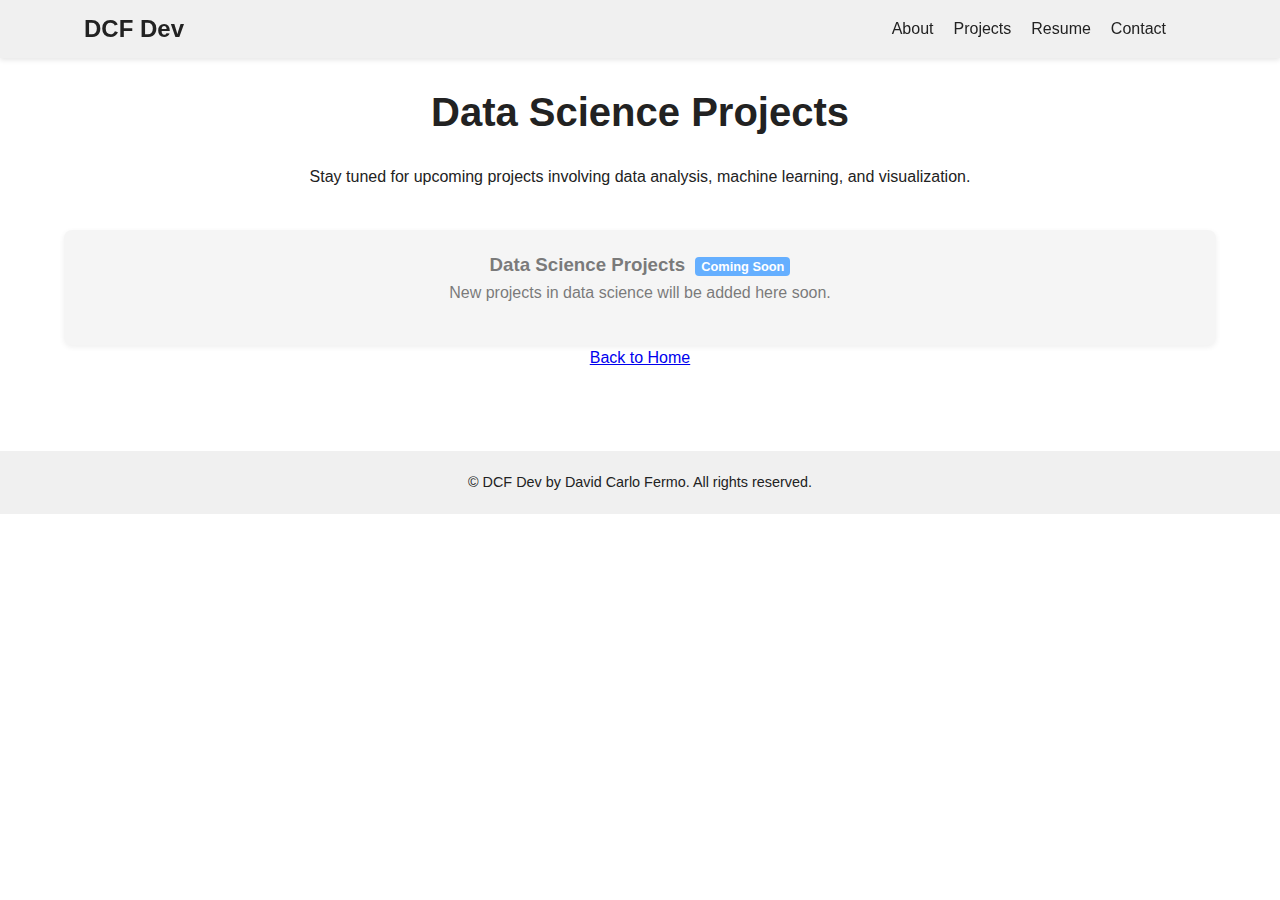
==== data-science.html @ b440a116 "Commit and Push Entire Codebase - First Commit and Push" ====
<!DOCTYPE html>
<html lang="en">
<head>
  <meta charset="UTF-8" />
  <meta name="viewport" content="width=device-width, initial-scale=1" />
  <title>Data Science Projects - David Carlo Fermo</title>
  <link rel="stylesheet" href="style.css" />
  <style>
    .project-card-link {
      text-decoration: none;
      color: inherit;
      display: block;
    }
    .project-card-link:hover .project-card {
      transform: translateY(-5px);
      box-shadow: 0 4px 10px rgba(0,0,0,0.1);
    }
  </style>
</head>
<body>
  <!-- Header -->
  <header class="header">
    <div class="container header-container">
      <div class="logo">DCF Dev</div>
      <nav class="desktop-nav">
        <a href="index.html#about">About</a>
        <a href="index.html#projects">Projects</a>
        <a href="index.html#resume">Resume</a>
        <a href="index.html#contact">Contact</a>
        <button id="theme-toggle" class="theme-toggle" aria-label="Toggle dark mode">
          <!-- Sun and Moon Icons -->
        </button>
      </nav>
      <button id="menu-toggle" class="menu-toggle" aria-label="Toggle navigation">
        <!-- Hamburger Icon -->
      </button>
    </div>
    <nav id="mobile-nav" class="mobile-nav">
      <a href="index.html#about">About</a>
      <a href="index.html#projects">Projects</a>
      <a href="index.html#resume">Resume</a>
      <a href="index.html#contact">Contact</a>
      <button id="mobile-theme-toggle" class="theme-toggle" aria-label="Toggle dark mode">
        <!-- Mobile Icons -->
      </button>
    </nav>
  </header>

  <!-- Main Content -->
  <main id="main-content">
    <section id="data-science" class="section">
      <div class="container">
        <h2>Data Science Projects</h2>
        <p>Stay tuned for upcoming projects involving data analysis, machine learning, and visualization.</p>
        <div class="projects-grid">
          <a href="coming-soon.html" class="project-card-link">
            <div class="project-card coming-soon">
              <h3>Data Science Projects <span class="badge">Coming Soon</span></h3>
              <p>New projects in data science will be added here soon.</p>
            </div>
          </a>
        </div>
        <a href="index.html">Back to Home</a>
      </div>
    </section>
  </main>

  <!-- Footer -->
  <footer class="footer">
    <div class="container">
      &copy; <span id="year"></span> DCF Dev by David Carlo Fermo. All rights reserved.
    </div>
  </footer>

  <script src="script.js"></script>
</body>
</html>
---- style.css ----
/* Smooth Scrolling */
html {
  scroll-behavior: smooth;
}

/* Utility class for hiding elements */
.hidden {
  display: none !important;
}

/* Basic styling for SVG icons */
.icon {
  width: 1.5rem;
  height: 1.5rem;
  stroke: currentColor;
  margin: 0;
  display: block;
}

/* Reset */
* {
  margin: 0;
  padding: 0;
  box-sizing: border-box;
}

/* CSS Variables for Themes */
:root {
  --bg-color: #ffffff;
  --text-color: #222222;      /* Darker text for improved contrast */
  --accent-color: #007bff;
  --header-bg: #f0f0f0;       /* Slightly darker header background */
  --overlay-color: rgba(0, 0, 0, 0.3);  /* Lighter overlay for hero section */
}
body.dark {
  --bg-color: #121212;
  --text-color: #e0e0e0;
  --accent-color: #1e90ff;
  --header-bg: #1a1a1a;
  --overlay-color: rgba(0, 0, 0, 0.7);
}

body {
  font-family: 'Roboto', sans-serif;
  line-height: 1.6;
  background-color: var(--bg-color);
  color: var(--text-color);
  transition: background-color 0.5s, color 0.5s;
}

/* Skip Link */
.skip-link {
  position: absolute;
  top: -40px;
  left: 0;
  background: var(--accent-color);
  color: #fff;
  padding: 8px 16px;
  z-index: 100;
  transition: top 0.3s;
}
.skip-link:focus {
  top: 0;
}

/* Container */
.container {
  width: 90%;
  max-width: 1200px;
  margin: 0 auto;
}

/* Header & Navigation */
.header {
  background-color: var(--header-bg);
  position: fixed;
  width: 100%;
  top: 0;
  z-index: 1000;
  box-shadow: 0 2px 5px rgba(0,0,0,0.1);
  transition: max-height 0.5s ease;
  max-height: 200px; /* Expanded height */
}
.header-container {
  display: flex;
  justify-content: space-between;
  align-items: center;
  padding: 10px 20px;
}
.logo {
  font-size: 1.5rem;
  font-weight: bold;
  color: var(--text-color);
}

/* Desktop Navigation */
.desktop-nav {
  display: flex;
  align-items: center;
}
.desktop-nav a {
  margin-left: 20px;
  text-decoration: none;
  color: var(--text-color);
  transition: color 0.3s, transform 0.1s;
}
.desktop-nav a:hover {
  color: var(--accent-color);
}
.desktop-nav a:active {
  transform: scale(0.95);
}
.theme-toggle {
  background: none;
  border: none;
  cursor: pointer;
  font-size: 1.5rem;
  margin-left: 20px;
  display: flex;
  align-items: center;
  justify-content: center;
  padding: 5px;
}

/* Hamburger Button (Mobile) */
.menu-toggle {
  display: none;
  background: none;
  border: none;
  font-size: 2rem;
  cursor: pointer;
  color: var(--text-color);
  padding: 5px 10px;
}
@media (max-width: 768px) {
  .desktop-nav {
    display: none;
  }
  .menu-toggle {
    display: block;
  }
}

/* Mobile Navigation */
.mobile-nav {
  display: none;
  flex-direction: column;
  background-color: var(--header-bg);
}
.mobile-nav a {
  padding: 12px 20px;
  text-decoration: none;
  color: var(--text-color);
  border-top: 1px solid #ccc;
  transition: background-color 0.3s, transform 0.1s;
  text-align: center;
}
.mobile-nav a:hover {
  background-color: var(--accent-color);
  color: #fff;
}
.mobile-nav a:active {
  transform: scale(0.95);
}
/* Updated: Center the dark mode toggle in mobile nav using flexbox */
.mobile-nav .theme-toggle {
  padding: 12px 20px;
  display: flex;
  align-items: center;
  justify-content: center;
}
.mobile-nav.open {
  display: flex;
  animation: slideDown 0.3s ease-out forwards;
}
@keyframes slideDown {
  from {
    opacity: 0;
    transform: translateY(-10%);
  }
  to {
    opacity: 1;
    transform: translateY(0);
  }
}

/* Hero Section */
.hero {
  height: 100vh;
  background-size: cover;
  background-position: center;
  position: relative;
  display: flex;
  align-items: center;
  justify-content: center;
  text-align: center;
  padding: 0 20px;
  margin-top: 60px; /* offset for header */
}
.overlay {
  position: absolute;
  top: 0;
  left: 0;
  right: 0;
  bottom: 0;
  background-color: var(--overlay-color);
}
.hero-content {
  position: relative;
  color: #fff;
  max-width: 90%;
}
.hero-content h1 {
  font-size: clamp(2rem, 5vw, 4rem);
  margin-bottom: 20px;
}
.hero-content p {
  font-size: clamp(1rem, 2.5vw, 1.5rem);
}

/* Sections */
.section {
  padding: 80px 0;
  text-align: center;
}
.section h2 {
  font-size: clamp(2rem, 4vw, 2.5rem);
  margin-bottom: 20px;
}
.section p {
  max-width: 800px;
  margin: 0 auto 20px;
}

/* Projects Grid */
.projects-grid {
  display: grid;
  grid-template-columns: repeat(auto-fit, minmax(250px, 1fr));
  gap: 20px;
  margin-top: 40px;
}
.project-card {
  background-color: var(--header-bg);
  padding: 20px;
  border-radius: 8px;
  box-shadow: 0 2px 5px rgba(0,0,0,0.1);
  transition: transform 0.3s, box-shadow 0.3s;
}
.project-card:hover {
  transform: translateY(-5px);
  box-shadow: 0 4px 10px rgba(0,0,0,0.1);
}
.project-card a {
  color: var(--accent-color);
  text-decoration: none;
}

/* Resume Section */
.download-btn {
  display: inline-block;
  padding: 10px 20px;
  background-color: var(--accent-color);
  color: #fff;
  border-radius: 4px;
  text-decoration: none;
  transition: background-color 0.3s;
}
.download-btn:hover {
  background-color: #0056b3;
}

/* Contact Form */
form {
  max-width: 600px;
  margin: 0 auto;
  text-align: left;
}
form label {
  display: block;
  margin-bottom: 5px;
  font-weight: bold;
}
form input,
form textarea {
  width: 100%;
  padding: 10px;
  margin-bottom: 15px;
  border: 1px solid #ccc;
  border-radius: 4px;
}
form button {
  padding: 10px 20px;
  background-color: var(--accent-color);
  color: #fff;
  border: none;
  border-radius: 4px;
  cursor: pointer;
  transition: background-color 0.3s;
}
form button:hover {
  background-color: #0056b3;
}

/* Footer */
.footer {
  background-color: var(--header-bg);
  padding: 20px 0;
  text-align: center;
  font-size: 0.9rem;
}

/* Override Moon Icon Color in Dark Mode */
body.dark #icon-moon,
body.dark #icon-moon-mobile {
  stroke: #ffffff;
}

/* Featured Project Card Styles */
.project-card.featured {
  border: 2px solid var(--accent-color);
  transform: scale(1.02);
  transition: transform 0.3s, box-shadow 0.3s;
}

/* Badge for Featured Projects */
.badge {
  background-color: var(--accent-color);
  color: #fff;
  padding: 2px 6px;
  font-size: 0.8rem;
  border-radius: 4px;
  margin-left: 5px;
}
.project-card.coming-soon {
  opacity: 0.6;
  pointer-events: none;
}
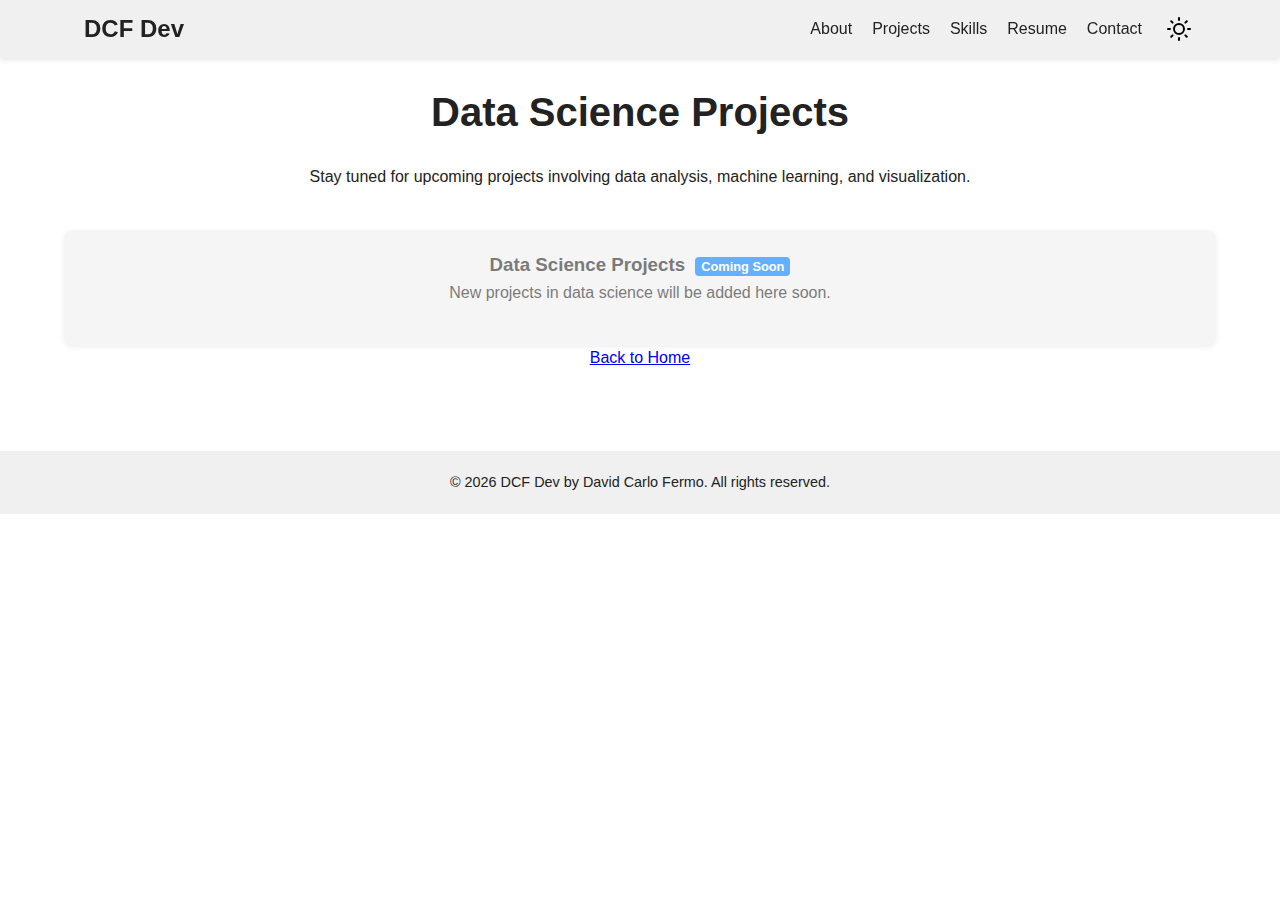
==== commit b9ee2bfb: "added skills webpage for skills. added navlink to skills. added some qol changes and logo is now a r" ====
--- a/data-science.html
+++ b/data-science.html
@@ -18,33 +18,83 @@
   </style>
 </head>
 <body>
-  <!-- Header -->
-  <header class="header">
-    <div class="container header-container">
-      <div class="logo">DCF Dev</div>
-      <nav class="desktop-nav">
-        <a href="index.html#about">About</a>
-        <a href="index.html#projects">Projects</a>
-        <a href="index.html#resume">Resume</a>
-        <a href="index.html#contact">Contact</a>
-        <button id="theme-toggle" class="theme-toggle" aria-label="Toggle dark mode">
-          <!-- Sun and Moon Icons -->
-        </button>
-      </nav>
-      <button id="menu-toggle" class="menu-toggle" aria-label="Toggle navigation">
-        <!-- Hamburger Icon -->
-      </button>
+  <!-- Header: Reuse your existing header -->
+<header class="header">
+  <div class="container header-container">
+    <div class="logo">
+      <a href="index.html">DCF Dev</a>
     </div>
-    <nav id="mobile-nav" class="mobile-nav">
+    <nav class="desktop-nav">
       <a href="index.html#about">About</a>
       <a href="index.html#projects">Projects</a>
+      <a href="skills.html">Skills</a>
       <a href="index.html#resume">Resume</a>
       <a href="index.html#contact">Contact</a>
-      <button id="mobile-theme-toggle" class="theme-toggle" aria-label="Toggle dark mode">
-        <!-- Mobile Icons -->
+      <button id="theme-toggle" class="theme-toggle" aria-label="Toggle dark mode">
+        <!-- Sun Icon -->
+        <svg id="icon-sun" class="icon" xmlns="http://www.w3.org/2000/svg" width="24" height="24"
+          viewBox="0 0 24 24" fill="none" stroke="currentColor" stroke-width="2"
+          stroke-linecap="round" stroke-linejoin="round">
+          <circle cx="12" cy="12" r="5"></circle>
+          <line x1="12" y1="1" x2="12" y2="3"></line>
+          <line x1="12" y1="21" x2="12" y2="23"></line>
+          <line x1="4.22" y1="4.22" x2="5.64" y2="5.64"></line>
+          <line x1="18.36" y1="18.36" x2="19.78" y2="19.78"></line>
+          <line x1="1" y1="12" x2="3" y2="12"></line>
+          <line x1="21" y1="12" x2="23" y2="12"></line>
+          <line x1="4.22" y1="19.78" x2="5.64" y2="18.36"></line>
+          <line x1="18.36" y1="5.64" x2="19.78" y2="4.22"></line>
+        </svg>
+        <!-- Moon Icon -->
+        <svg id="icon-moon" class="icon hidden" xmlns="http://www.w3.org/2000/svg" width="24" height="24"
+          viewBox="0 0 24 24" fill="none" stroke="currentColor" stroke-width="2"
+          stroke-linecap="round" stroke-linejoin="round">
+          <path d="M21 12.79A9 9 0 1111.21 3 7 7 0 0021 12.79z"></path>
+        </svg>
       </button>
     </nav>
-  </header>
+    <button id="menu-toggle" class="menu-toggle" aria-label="Toggle navigation">
+      <!-- Hamburger Icon -->
+      <svg id="icon-hamburger" class="icon" xmlns="http://www.w3.org/2000/svg" width="24" height="24"
+        viewBox="0 0 24 24" fill="none" stroke="currentColor" stroke-width="2" stroke-linecap="round"
+        stroke-linejoin="round">
+        <line x1="3" y1="6" x2="21" y2="6"></line>
+        <line x1="3" y1="12" x2="21" y2="12"></line>
+        <line x1="3" y1="18" x2="21" y2="18"></line>
+      </svg>
+    </button>
+  </div>
+  <nav id="mobile-nav" class="mobile-nav">
+    <a href="index.html#about">About</a>
+    <a href="index.html#projects">Projects</a>
+    <a href="skills.html">Skills</a>
+    <a href="index.html#resume">Resume</a>
+    <a href="index.html#contact">Contact</a>
+    <button id="mobile-theme-toggle" class="theme-toggle" aria-label="Toggle dark mode">
+      <!-- Mobile Sun Icon -->
+      <svg id="icon-sun-mobile" class="icon" xmlns="http://www.w3.org/2000/svg" width="24" height="24"
+        viewBox="0 0 24 24" fill="none" stroke="currentColor" stroke-width="2" stroke-linecap="round"
+        stroke-linejoin="round">
+        <circle cx="12" cy="12" r="5"></circle>
+        <line x1="12" y1="1" x2="12" y2="3"></line>
+        <line x1="12" y1="21" x2="12" y2="23"></line>
+        <line x1="4.22" y1="4.22" x2="5.64" y2="5.64"></line>
+        <line x1="18.36" y1="18.36" x2="19.78" y2="19.78"></line>
+        <line x1="1" y1="12" x2="3" y2="12"></line>
+        <line x1="21" y1="12" x2="23" y2="12"></line>
+        <line x1="4.22" y1="19.78" x2="5.64" y2="18.36"></line>
+        <line x1="18.36" y1="5.64" x2="19.78" y2="4.22"></line>
+      </svg>
+      <!-- Mobile Moon Icon -->
+      <svg id="icon-moon-mobile" class="icon hidden" xmlns="http://www.w3.org/2000/svg" width="24" height="24"
+        viewBox="0 0 24 24" fill="none" stroke="currentColor" stroke-width="2" stroke-linecap="round"
+        stroke-linejoin="round">
+        <path d="M21 12.79A9 9 0 1111.21 3 7 7 0 0021 12.79z"></path>
+      </svg>
+    </button>
+  </nav>
+</header>
+
 
   <!-- Main Content -->
   <main id="main-content">
--- a/style.css
+++ b/style.css
@@ -93,6 +93,12 @@
   color: var(--text-color);
 }
 
+.logo a {
+  text-decoration: none;
+  color: inherit;
+  font-weight: bold;  /* or whatever styling you previously had */
+}
+
 /* Desktop Navigation */
 .desktop-nav {
   display: flex;
@@ -269,6 +275,15 @@
   background-color: #0056b3;
 }
 
+.download-buttons {
+  display: flex;
+  gap: 1rem;
+  flex-wrap: wrap;
+  margin-top: 1rem;
+  justify-content: center; /* centers the buttons horizontally */
+}
+
+
 /* Contact Form */
 form {
   max-width: 600px;
@@ -331,7 +346,14 @@
   border-radius: 4px;
   margin-left: 5px;
 }
+/* For Coming Soon Cards */
 .project-card.coming-soon {
   opacity: 0.6;
-  pointer-events: none;
-}
+  cursor: not-allowed; /* visually indicate it's inactive */
+}
+
+/* Hover effect still applies */
+.project-card.coming-soon:hover {
+  transform: translateY(-5px);
+  box-shadow: 0 4px 10px rgba(0,0,0,0.1);
+}
